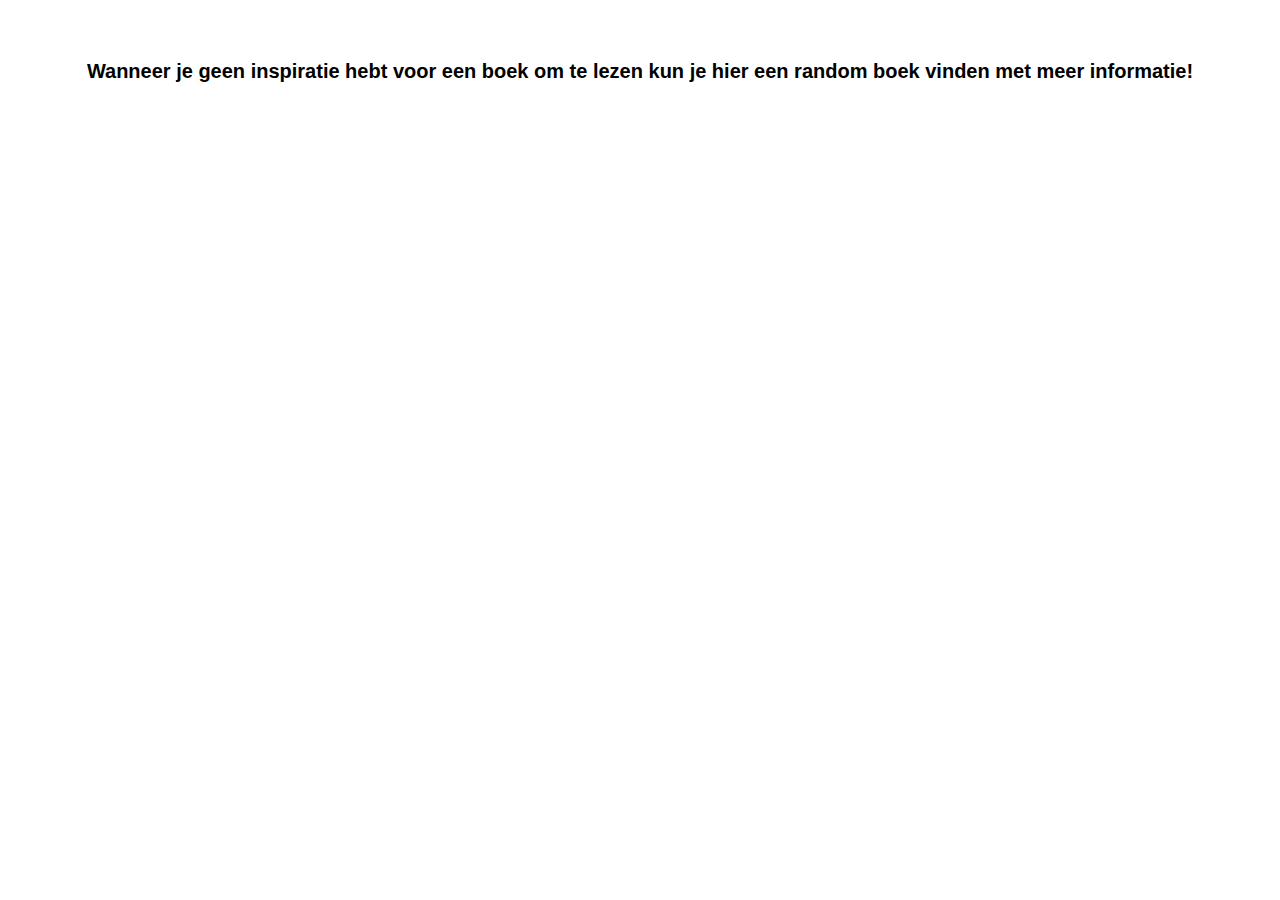
==== herkansing/index.html @ a6a87948 "Add files via upload" ====
<!DOCTYPE html>
<html>

<head>
    <meta charset="utf-8">

    <title>Random boek</title>

    <link href="https://fonts.googleapis.com/css?family=Faster+One" rel="stylesheet">
    <link rel="stylesheet" href="css/styles.css">
</head>

<body>

    <header>

        <p class="starttekst ">Wanneer je geen inspiratie hebt voor een boek om te lezen kun je hier een random boek vinden met meer informatie!</p>



    </header>

    <section>
        <div class="carousel-wrapper">
            <div class="carousel">



                <div class="knopvorige"></div>
                <div class="knopvolgende"></div>


            </div>
        </div>
    </section>

    <script src="javascript/books.js"> </script>
</body>

</html>
---- herkansing/css/styles.css ----
/* || general styles */

html {
    font-family: 'helvetica neue', helvetica, arial, sans-serif;
}

body {
    background-image: url(../images/achtergrond2.jpg);
    background-repeat: no-repeat;
    background-size: 100%;
}

section {
    width: 1240px;
    margin: 0 auto;
}

.starttekst{
    font-size:20px;
    font-weight: 600;
    text-align: center;
    padding-top: 40px;
}

.knopvorige,
.knopvolgende {
    position: absolute;
    top: 50%;
    width: 3rem;
    height: 3rem;
    background-color: darkorange;
    transform: translateY(-50%);
    border-radius: 50%;
    cursor: pointer;
    z-index: 1001;

}

.knopvorige {
    left: 100px;
}

.knopvolgende {
    right: 100px;
}

.knopvorige::after,
.knopvolgende::after {

    position: absolute;
    width: 10px;
    height: 10px;
    top: 50%;
    left: 54%;
    content: " ";
    border-right: 2px solid white;
    border-bottom: 2px solid white;
    transform: translate(-50%, -50%) rotate(135deg);
}

.knopvolgende::after {
    left: 44%;
    transform: translate(-50%, -50%) rotate(-45deg);
}

.carousel-wrapper {
    overflow: hidden;
    width: 90%;
    margin: auto;
}

.carousel-wrapper * {
    box-sizing: border-box;
}

/* Ik gebruik "transform" om de items van de carrousel te verplaatsen. Door deze op "preserve-3d" te zetten zorg ik ervoor dat alle items onder de "carrousel" worden weergeven in de 3d ruimte*/
.carousel {
    -webkit-transform-style: preserve-3d;
    -moz-transform-style: preserve-3d;
    transform-style: preserve-3d;
}

article {
    opacity: 0;
    position: absolute;
    top: 0;
    width: 50%;
    margin: auto;
    padding: 1rem 8rem;
    z-index: 100;
    transition: transform .5s, opacity .5s, z-index .5s;

}

article.initial,
article.active {
    opacity: 1;
    position: relative;
    z-index: 900;
}

article.prev,
article.next {
    z-index: 800;
}

article.prev {
    transform: translateX(-100%);
}

article.next {
    transform: translateX(100%);
}
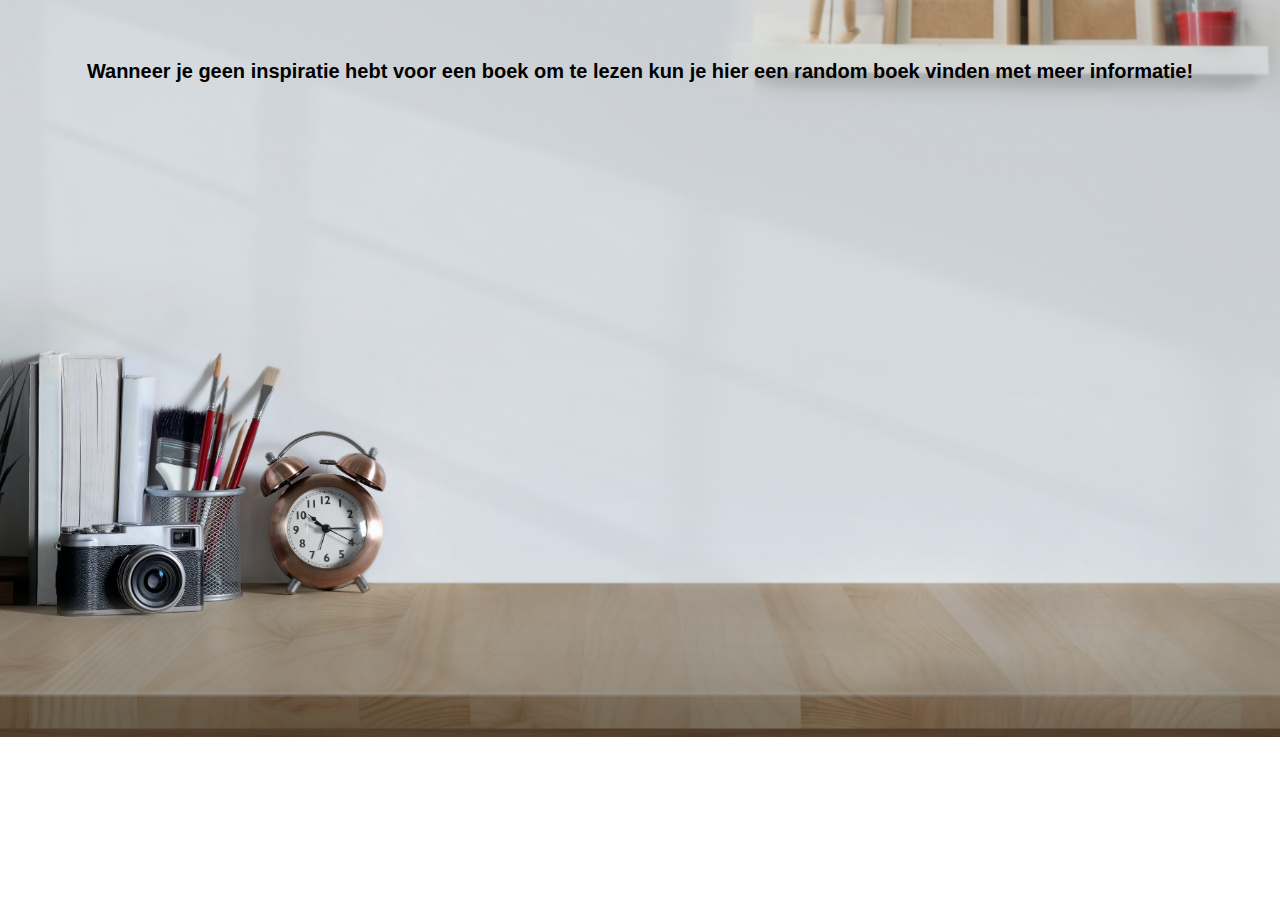
==== commit f79f8c6f: "Add files via upload" ====
--- a/herkansing/index.html
+++ b/herkansing/index.html
@@ -35,6 +35,4 @@
     </section>
 
     <script src="javascript/books.js"> </script>
-</body>
-
-</html>
+</body></html>
--- a/herkansing/css/styles.css
+++ b/herkansing/css/styles.css
@@ -5,7 +5,7 @@
 }
 
 body {
-    background-image: url(../images/achtergrond2.jpg);
+    background-image: url(../images/background2.jpg);
     background-repeat: no-repeat;
     background-size: 100%;
 }
@@ -15,8 +15,8 @@
     margin: 0 auto;
 }
 
-.starttekst{
-    font-size:20px;
+.starttekst {
+    font-size: 20px;
     font-weight: 600;
     text-align: center;
     padding-top: 40px;
@@ -33,6 +33,12 @@
     border-radius: 50%;
     cursor: pointer;
     z-index: 1001;
+
+}
+
+.knopvorige:hover,
+.knopvolgende:hover {
+    background-color: orange;
 
 }
 
@@ -111,3 +117,38 @@
 article.next {
     transform: translateX(100%);
 }
+
+.moreInfo.inactive {
+    display: none;
+}
+
+.moreInfo.active {
+    display: block;
+}
+
+Button {
+    box-shadow: inset 0px 2px 0px -50px #ffd5a1;
+    background: linear-gradient(to bottom, #ffc477 5%, #fb9e25 100%);
+    background-color: #ffc477;
+    border-radius: 6px;
+    border: 1px solid #eeb44f;
+    display: inline-block;
+    cursor: pointer;
+    color: #ffffff;
+    font-family: Arial;
+    font-size: 15px;
+    font-weight: bold;
+    padding: 11px 24px;
+    text-decoration: none;
+    text-shadow: -1px 1px 0px #cc9f52;
+}
+
+Button:hover {
+    background: linear-gradient(to bottom, #fb9e25 5%, #ffc477 100%);
+    background-color: #fb9e25;
+}
+
+Button:active {
+    position: relative;
+    top: 1px;
+}
